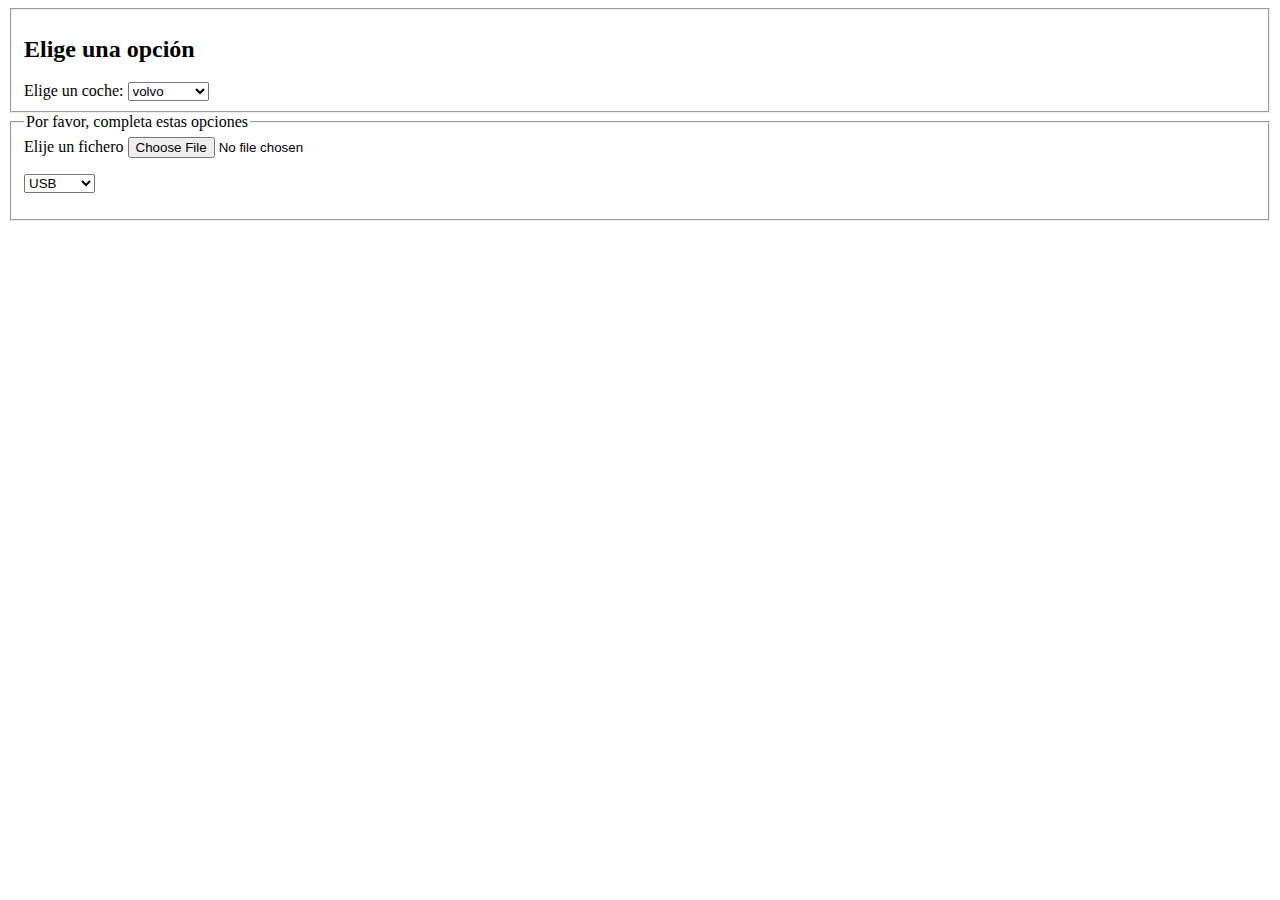
==== HTML/formulario.html @ c3db2536 "repaso exame" ====
<!DOCTYPE html>
<html lang="en">
<head>
    <meta charset="UTF-8">
    <meta http-equiv="X-UA-Compatible" content="IE=edge">
    <meta name="viewport" content="width=device-width, initial-scale=1.0">
    <title>Formulario</title>
</head>
<body>
<fieldset>

    <!-- Desplegable para elegir una opción -->
    <h2> Elige una opción </h2>
    <label for="cars"> Elige un coche: </label>
    <select id="cars" name="cars">
        <option value="volvo">volvo</option>
        <option value="tesla">tesla</option>
        <option value="mercedes">mercedes</option>
        <option value="audi">audi</option>
        <option value="seat">seat</option>
    </select>
</fieldset>

<fieldset>
    <legend> Por favor, completa estas opciones </legend> <!-- Para escribir dentro de la linea -->
    <form>
        <label for="fichero"> Elije un fichero </label>
        <input type="file">
        <!-- Clase para que actue mas elegante que un br -->
        <!-- Lo alineo al centro, creo que queda mejor -->
        <p class="conector" >
        <select name="conector" id="conector" > 
            <option value="usb" > USB </option>
            <option value="Paralelo" > Paralelo </option>
            <option value="PS2" > PS2 </option>
        </p>
        </select>

</fieldset>
</body>
</html>
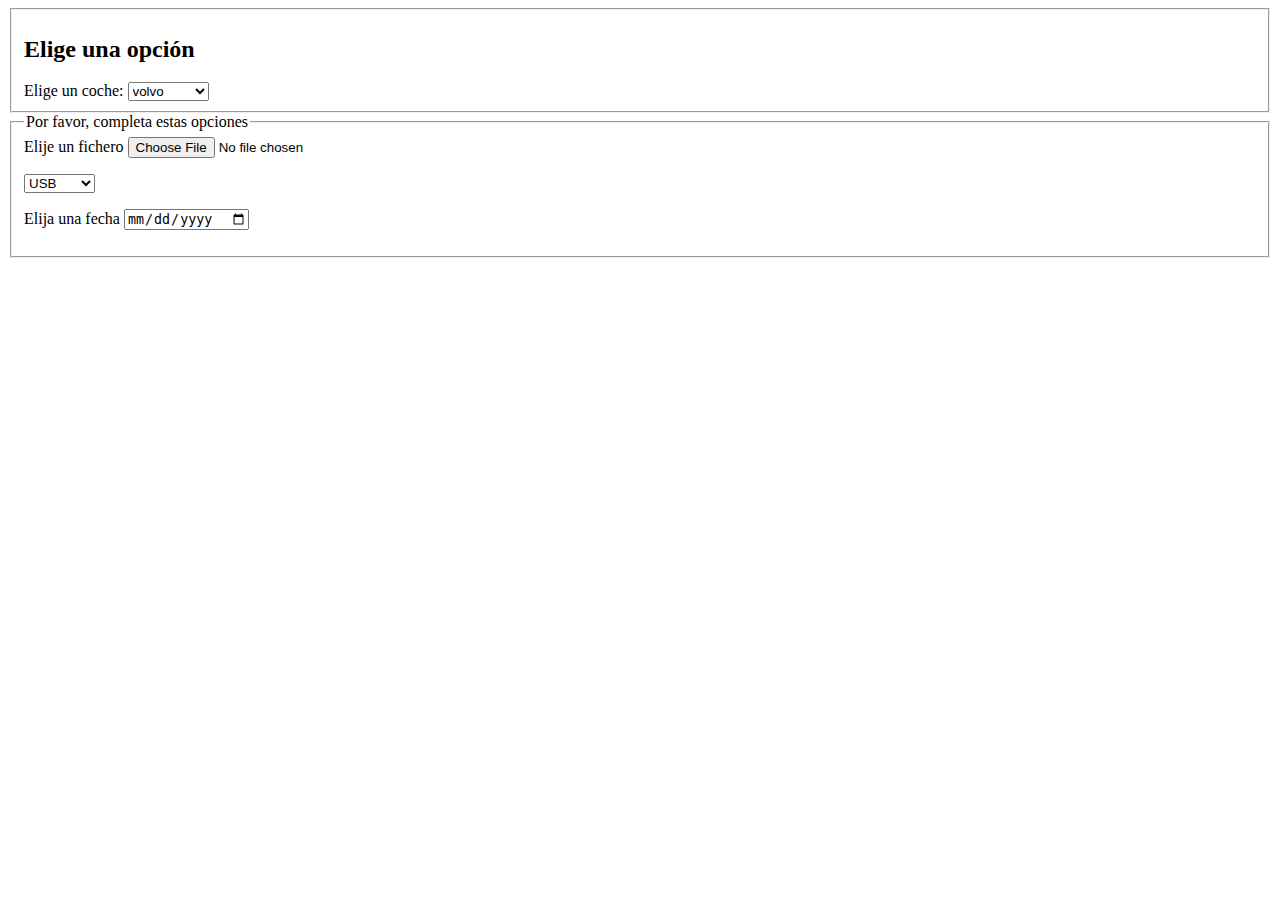
==== commit 860194eb: "cambios" ====
--- a/HTML/formulario.html
+++ b/HTML/formulario.html
@@ -35,6 +35,11 @@
             <option value="PS2" > PS2 </option>
         </p>
         </select>
+        <!--Desplegable con la fecha-->
+        <p class="fecha"> </p>
+            <label for="fecha" > Elija una fecha </label>
+            <input type="date" id="fecha" name="fecha" />
+        </p>
 
 </fieldset>
 </body>
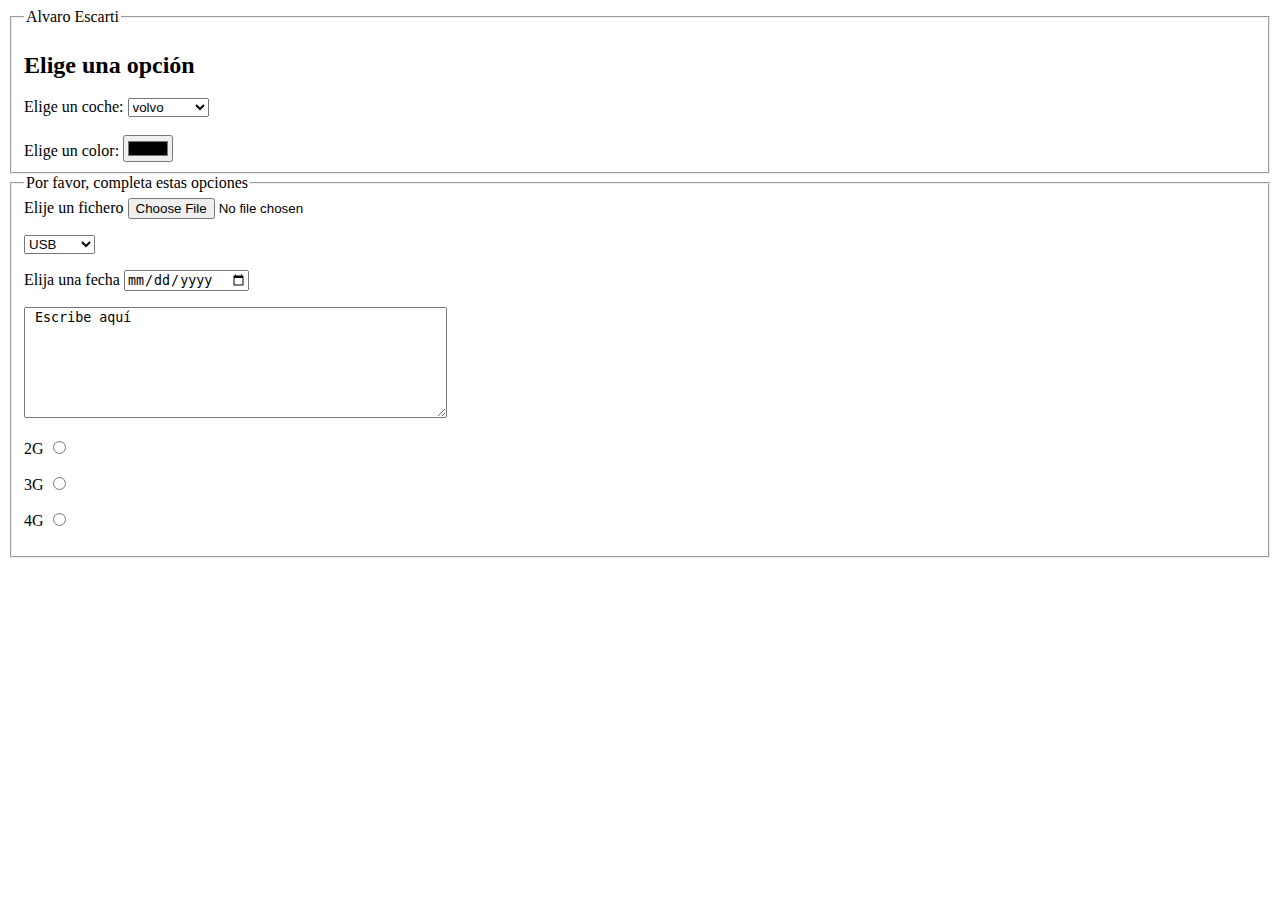
==== commit 7e516d68: "cambios" ====
--- a/HTML/formulario.html
+++ b/HTML/formulario.html
@@ -8,7 +8,7 @@
 </head>
 <body>
 <fieldset>
-
+    <legend> Alvaro Escarti </legend>
     <!-- Desplegable para elegir una opción -->
     <h2> Elige una opción </h2>
     <label for="cars"> Elige un coche: </label>
@@ -19,10 +19,15 @@
         <option value="audi">audi</option>
         <option value="seat">seat</option>
     </select>
+    <br><br>
+     <!-- Elige un color -->
+     <label for="name"> Elige un color: </label>
+     <input type="color" id="color" name="color" />
 </fieldset>
 
 <fieldset>
-    <legend> Por favor, completa estas opciones </legend> <!-- Para escribir dentro de la linea -->
+    <!-- Para escribir dentro de la linea -->
+    <legend> Por favor, completa estas opciones </legend>
     <form>
         <label for="fichero"> Elije un fichero </label>
         <input type="file">
@@ -41,6 +46,25 @@
             <input type="date" id="fecha" name="fecha" />
         </p>
 
+        <!-- Recuadro para que el usuario escriba aqui todo lo que quiera -->
+        <textarea cols="50" rows="7"> Escribe aquí </textarea>
+
+        <!-- Opciones para el usuario elija botones circulares -->
+        <p class="radio2G">
+            <label for="2G"> 2G </label>
+            <input type="radio" id="2G" name="required" value="red2G" />
+        </p>
+        <p class="radio3G">
+            <label for="3G"> 3G </label>
+            <input type="radio" id="3G" name="required" value="red3G" />
+        </p>
+        <p class="radio4G">
+            <label for="4G"> 4G </label>
+            <input type="radio" id="3G" name="required" value="red4G" />
+        </p>
+    
+
+
 </fieldset>
 </body>
 </html>